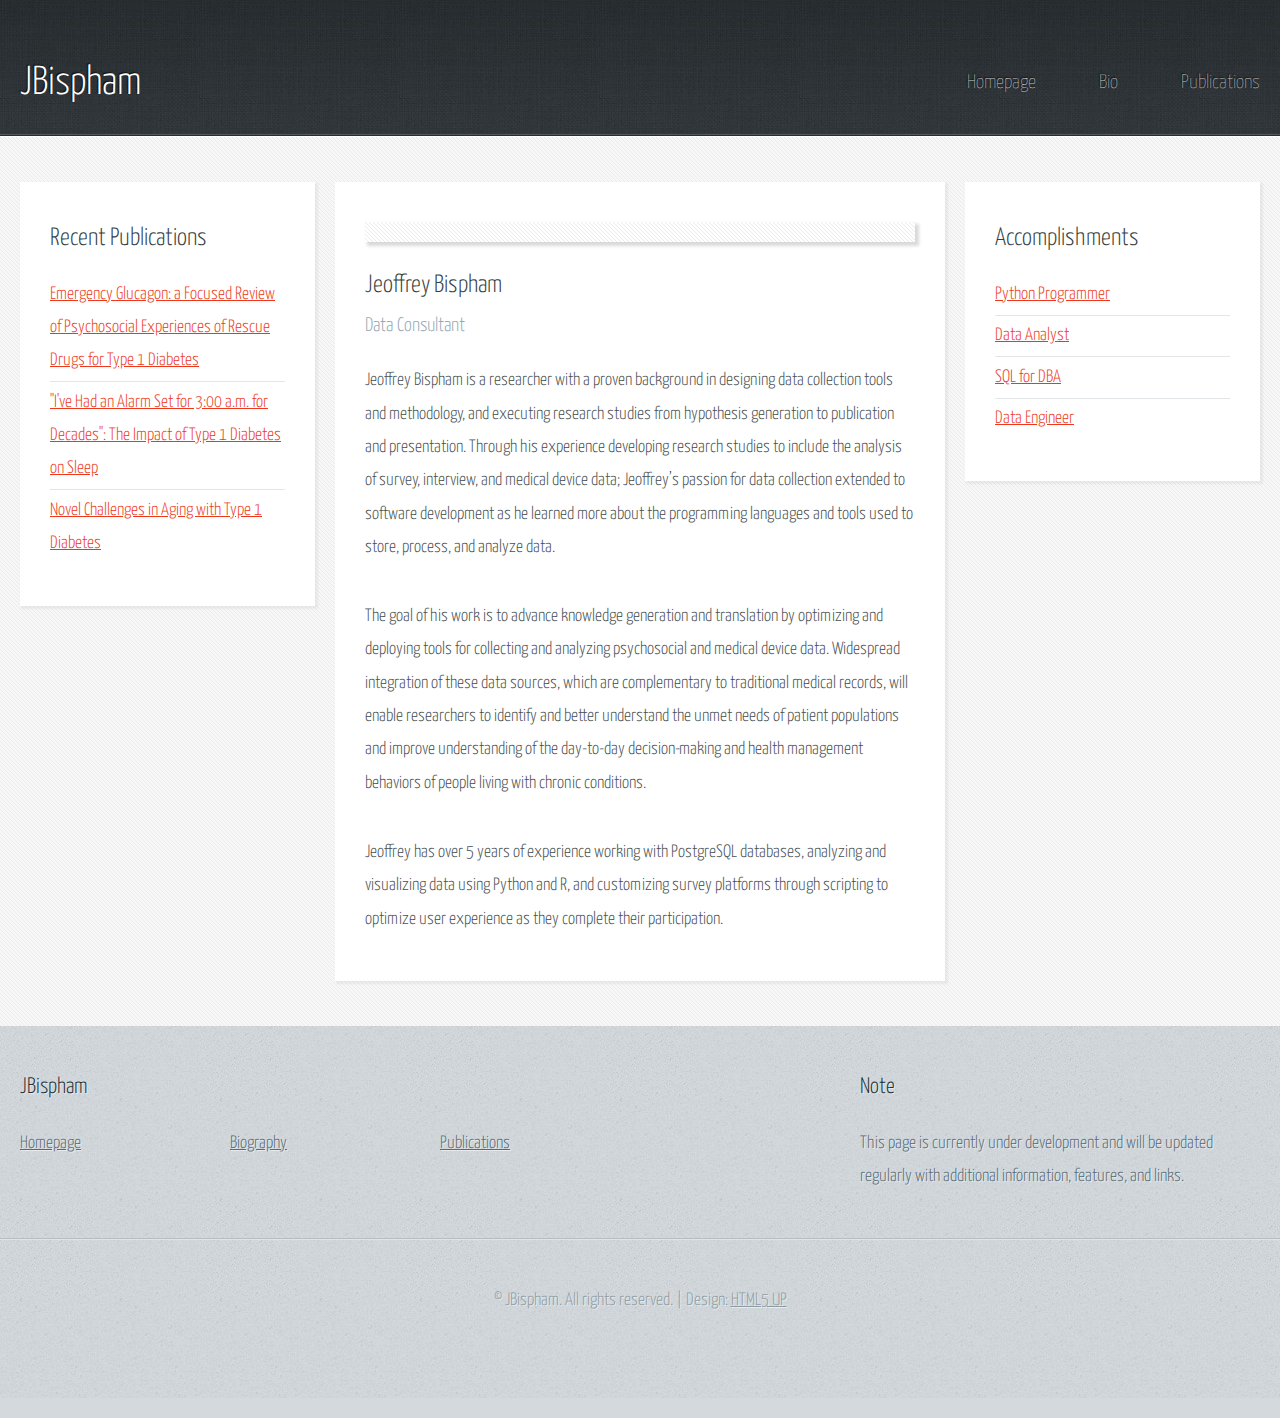
==== Bio.html @ e212b6d7 "Updated links" ====
<!DOCTYPE HTML>
<!--
	Halcyonic by HTML5 UP
	html5up.net | @ajlkn
	Free for personal and commercial use under the CCA 3.0 license (html5up.net/license)
-->
<html>
	<head>
		<title>Three Column - Halcyonic by HTML5 UP</title>
		<meta charset="utf-8" />
		<meta name="viewport" content="width=device-width, initial-scale=1, user-scalable=no" />
		<link rel="stylesheet" href="assets/css/main.css" />
	</head>
	<body class="subpage">
		<div id="page-wrapper">

			<!-- Header -->
				<section id="header">
					<div class="container">
						<div class="row">
							<div class="col-12">

								<!-- Logo -->
									<h1><a href="index.html" id="logo">JBispham</a></h1>

								<!-- Nav -->
									<nav id="nav">
										<a href="index.html">Homepage</a>
										<a href="Bio.html">Bio</a>
									<!-- HIDDEN UNTIL COMPLETE
										<a href="Certifications.html">Certifications</a> -->
										<a href="Publications.html">Publications</a>
									<!--	<a href="CV.html">CV</a> -->
									</nav>

							</div>
						</div>
					</div>
				</section>

			<!-- Content -->
				<section id="content">
					<div class="container">
						<div class="row">
							<div class="col-3 col-12-medium">

								<!-- Left Sidebar -->
									<section>
										<header>
											<h2>Recent Publications</h2>
										</header>
										<!--<p>
											Enter any content here
										</p>-->
										<ul class="link-list">
											<li><a href="10.1007/s11892-021-01443-y">Emergency Glucagon: a Focused Review of Psychosocial Experiences of Rescue Drugs for Type 1 Diabetes</a></li>
											<li><a href="10.2337/cd20-0026">"I've Had an Alarm Set for 3:00 a.m. for Decades": The Impact of Type 1 Diabetes on Sleep</a></li>
											<li><a href="10.1007/s11892-020-01298-9">Novel Challenges in Aging with Type 1 Diabetes</a></li>
										</ul>
									</section>
									<!-- <section>
										<header>
											<h2>Magna Phasellus</h2>
										</header>
										<ul class="link-list">
											<li><a href="#">Sed dolore viverra</a></li>
											<li><a href="#">Ligula non varius</a></li>
											<li><a href="#">Nec sociis natoque</a></li>
											<li><a href="#">Penatibus et magnis</a></li>
											<li><a href="#">Dis parturient montes</a></li>
											<li><a href="#">Nascetur ridiculus</a></li>
										</ul>
									</section> -->
							</div>
							<div class="col-6 col-12-medium imp-medium">

								<!-- Main Content -->
								<section>
									<header>
										<a class="bordered-feature-image"><img src="images/IMG_3421.jpg" alt="" /></a>
										<h2>Jeoffrey Bispham</h2>
										<h3>Data Consultant</h3>
									</header>
									<p>
										Jeoffrey Bispham is a researcher with a proven background in designing data
										collection tools and methodology, and executing research studies from
										hypothesis generation to publication and presentation. Through his experience
										developing research studies to include the analysis of survey, interview,
										and medical device data; Jeoffrey’s passion for data collection extended to
										software development as he learned more about the programming
										languages and tools used to store, process, and analyze data.
									</p>
									<p>
										The goal of his work is to advance knowledge generation and translation by
										optimizing and deploying tools for collecting and analyzing psychosocial and
										medical device data. Widespread integration of these data sources, which are
										complementary to traditional medical records, will enable researchers to
										identify and better understand the unmet needs of patient populations and
										improve understanding of the day-to-day decision-making and health management
										behaviors of people living with chronic conditions.
									</p>
									<p>
										Jeoffrey has over 5 years of experience working with PostgreSQL databases,
										analyzing and visualizing data using Python and R, and customizing survey
										platforms through scripting to optimize user experience as they complete
										their participation.
									</p>
									</section>

							</div>
							<div class="col-3 col-12-medium">

								<!-- Right Sidebar -->
								<section>
									<header>
										<h2>Accomplishments</h2>
									</header>
									<ul class="link-list">
											<li><a href="#"><div class="hover-img">Python Programmer<span><img src="Certificates/PP.jpg" alt="image" height="200"/></span></div></a></li>
											<li><a href="#"><div class="hover-img">Data Analyst<span><img src="Certificates/DAwPython.jpg" alt="image" height="200"/></span></div></a></li>
											<li><a href="#"><div class="hover-img">SQL for DBA<span><img src="Certificates/SQLforDBA.jpg" alt="image" height="200"/></span></div></a></li>
											<li><a href="#"><div class="hover-img">Data Engineer<span><img src="Certificates/DEwPython.jpg" alt="image" height="200"/></span></div></a></li>
									<!--		<li><a href="#">Nascetur ridiculus</a></li> -->
										</ul>
								</section>
								<!--<section>
										<header>
											<h2>Ipsum Dolor</h2>
										</header>
										<p>
											Vehicula fermentum ligula at pretium. Suspendisse semper iaculis eros, eu aliquam
											iaculis. Phasellus ultrices diam sit amet orci lacinia sed consequat.
										</p>
										<ul class="link-list">
											<li><a href="#">Sed dolore viverra</a></li>
											<li><a href="#">Ligula non varius</a></li>
											<li><a href="#">Dis parturient montes</a></li>
											<li><a href="#">Nascetur ridiculus</a></li>
										</ul>
									</section>-->

							</div>
						</div>
					</div>
				</section>

			<!-- Footer -->
				<section id="footer">
					<div class="container">
						<div class="row">
							<div class="col-8 col-12-medium">

								<!-- Links -->
									<section>
										<h2>JBispham</h2>
										<div>
											<div class="row">
												<div class="col-3 col-12-small">
													<ul class="link-list last-child">
														<li><a href="index.html">Homepage</a></li>
													<!--HIDDEN UNTIL COMPLETE	<li><a href="#">Sed mattis quis rutrum</a></li>
														<li><a href="#">Accumsan suspendisse</a></li>
														<li><a href="#">Eu varius vitae magna</a></li> -->
													</ul>
												</div>
												<div class="col-3 col-12-small">
													<ul class="link-list last-child">
														<li><a href="Bio.html">Biography</a></li>
													<!--	<li><a href="#">Sed mattis quis rutrum</a></li>
														<li><a href="#">Accumsan suspendisse</a></li>
														<li><a href="#">Eu varius vitae magna</a></li> -->
													</ul>
												</div>
												<!-- <div class="col-3 col-12-small">
													<ul class="link-list last-child">
														<li><a href="Certifications.html">Certifications</a></li>
														<li><a href="#">Sed mattis quis rutrum</a></li>
														<li><a href="#">Accumsan suspendisse</a></li>
														<li><a href="#">Eu varius vitae magna</a></li>
													</ul>
												</div> -->
												<div class="col-3 col-12-small">
													<ul class="link-list last-child">
														<li><a href="Publications.html">Publications</a></li>
													<!--	<li><a href="#">Sed mattis quis rutrum</a></li>
														<li><a href="#">Accumsan suspendisse</a></li>
														<li><a href="#">Eu varius vitae magna</a></li> -->
													</ul>
												</div>
											</div>
										</div>
									</section>

							</div>
							<div class="col-4 col-12-medium imp-medium">

								<!-- Blurb -->
									<section>
										<h2>Note</h2>
										<p>
											This page is currently under development and will be updated regularly with
											additional information, features, and links.
										</p>
									</section>

							</div>
						</div>
					</div>
				</section>

			<!-- Copyright -->
				<div id="copyright">
					&copy; JBispham. All rights reserved. | Design: <a href="http://html5up.net">HTML5 UP</a>
				</div>

		</div>

		<!-- Scripts -->
			<script src="assets/js/jquery.min.js"></script>
			<script src="assets/js/browser.min.js"></script>
			<script src="assets/js/breakpoints.min.js"></script>
			<script src="assets/js/util.js"></script>
			<script src="assets/js/main.js"></script>

	</body>
</html>
---- assets/css/main.css ----
@import url("https://fonts.googleapis.com/css?family=Yanone+Kaffeesatz:400,300,200");

/*
	Halcyonic by HTML5 UP
	html5up.net | @ajlkn
	Free for personal and commercial use under the CCA 3.0 license (html5up.net/license)
*/

html, body, div, span, applet, object,
iframe, h1, h2, h3, h4, h5, h6, p, blockquote,
pre, a, abbr, acronym, address, big, cite,
code, del, dfn, em, img, ins, kbd, q, s, samp,
small, strike, strong, sub, sup, tt, var, b,
u, i, center, dl, dt, dd, ol, ul, li, fieldset,
form, label, legend, table, caption, tbody,
tfoot, thead, tr, th, td, article, aside,
canvas, details, embed, figure, figcaption,
footer, header, hgroup, menu, nav, output, ruby,
section, summary, time, mark, audio, video {
	margin: 0;
	padding: 0;
	border: 0;
	font-size: 100%;
	font: inherit;
	vertical-align: baseline;}

article, aside, details, figcaption, figure,
footer, header, hgroup, menu, nav, section {
	display: block;}

body {
	line-height: 1;
}

ol, ul {
	list-style: none;
}

blockquote, q {
	quotes: none;
}

	blockquote:before, blockquote:after, q:before, q:after {
		content: '';
		content: none;
	}

table {
	border-collapse: collapse;
	border-spacing: 0;
}

body {
	-webkit-text-size-adjust: none;
}

mark {
	background-color: transparent;
	color: inherit;
}

input::-moz-focus-inner {
	border: 0;
	padding: 0;
}

input, select, textarea {
	-moz-appearance: none;
	-webkit-appearance: none;
	-ms-appearance: none;
	appearance: none;
}

/* Basic */

	html {
		box-sizing: border-box;
	}

	*, *:before, *:after {
		box-sizing: inherit;
	}

	body {
		background: #D4D9DD url("images/bg03.jpg");
		color: #474f51;
		font-size: 13.5pt;
		font-family: 'Yanone Kaffeesatz';
		line-height: 1.85em;
		font-weight: 300;
	}

	input, textarea, select {
		color: #474f51;
		font-size: 13.5pt;
		font-family: 'Yanone Kaffeesatz';
		line-height: 1.85em;
		font-weight: 300;
	}

	ul, ol, p, dl {
		margin: 0 0 2em 0;
	}

	a {
		text-decoration: underline;
	}

		a:hover {
			text-decoration: none;
		}
	/* ADDED */
    a .hover-img {
      position:relative;
     }
    a .hover-img span {
      position:absolute; left:-9999px; top:-9999px; z-index:9999;
     }
    a:hover .hover-img span {
      top: 20px;
      left:0

     }

	section > :last-child,
	section:last-child,
	.last-child {
		margin-bottom: 0 !important;
	}
/* Container */

	.container {
		margin: 0 auto;
		max-width: 100%;
		width: 1200px;
	}

		@media screen and (max-width: 1680px) {

			.container {
				width: 1200px;
			}

		}

		@media screen and (max-width: 1280px) {

			.container {
				width: calc(100% - 40px);
			}

		}

		@media screen and (max-width: 980px) {

			.container {
				width: calc(100% - 50px);
			}

		}

		@media screen and (max-width: 736px) {

			.container {
				width: calc(100% - 40px);
			}

		}

/* Row */

	.row {
		display: flex;
		flex-wrap: wrap;
		box-sizing: border-box;
		align-items: stretch;
	}

		.row > * {
			box-sizing: border-box;
		}

		.row.gtr-uniform > * > :last-child {
			margin-bottom: 0;
		}

		.row.aln-left {
			justify-content: flex-start;
		}

		.row.aln-center {
			justify-content: center;
		}

		.row.aln-right {
			justify-content: flex-end;
		}

		.row.aln-top {
			align-items: flex-start;
		}

		.row.aln-middle {
			align-items: center;
		}

		.row.aln-bottom {
			align-items: flex-end;
		}

		.row > .imp {
			order: -1;
		}

		.row > .col-1 {
			width: 8.33333%;
		}

		.row > .off-1 {
			margin-left: 8.33333%;
		}

		.row > .col-2 {
			width: 16.66667%;
		}

		.row > .off-2 {
			margin-left: 16.66667%;
		}

		.row > .col-3 {
			width: 25%;
		}

		.row > .off-3 {
			margin-left: 25%;
		}

		.row > .col-4 {
			width: 33.33333%;
		}

		.row > .off-4 {
			margin-left: 33.33333%;
		}

		.row > .col-5 {
			width: 41.66667%;
		}

		.row > .off-5 {
			margin-left: 41.66667%;
		}

		.row > .col-6 {
			width: 50%;
		}

		.row > .off-6 {
			margin-left: 50%;
		}

		.row > .col-7 {
			width: 58.33333%;
		}

		.row > .off-7 {
			margin-left: 58.33333%;
		}

		.row > .col-8 {
			width: 66.66667%;
		}

		.row > .off-8 {
			margin-left: 66.66667%;
		}

		.row > .col-9 {
			width: 75%;
		}

		.row > .off-9 {
			margin-left: 75%;
		}

		.row > .col-10 {
			width: 83.33333%;
		}

		.row > .off-10 {
			margin-left: 83.33333%;
		}

		.row > .col-11 {
			width: 91.66667%;
		}

		.row > .off-11 {
			margin-left: 91.66667%;
		}

		.row > .col-12 {
			width: 100%;
		}

		.row > .off-12 {
			margin-left: 100%;
		}

		.row.gtr-0 {
			margin-top: 0px;
			margin-left: 0px;
		}

			.row.gtr-0 > * {
				padding: 0px 0 0 0px;
			}

			.row.gtr-0.gtr-uniform {
				margin-top: 0px;
			}

				.row.gtr-0.gtr-uniform > * {
					padding-top: 0px;
				}

		.row.gtr-25 {
			margin-top: -6.25px;
			margin-left: -6.25px;
		}

			.row.gtr-25 > * {
				padding: 6.25px 0 0 6.25px;
			}

			.row.gtr-25.gtr-uniform {
				margin-top: -6.25px;
			}

				.row.gtr-25.gtr-uniform > * {
					padding-top: 6.25px;
				}

		.row.gtr-50 {
			margin-top: -12.5px;
			margin-left: -12.5px;
		}

			.row.gtr-50 > * {
				padding: 12.5px 0 0 12.5px;
			}

			.row.gtr-50.gtr-uniform {
				margin-top: -12.5px;
			}

				.row.gtr-50.gtr-uniform > * {
					padding-top: 12.5px;
				}

		.row {
			margin-top: -25px;
			margin-left: -25px;
		}

			.row > * {
				padding: 25px 0 0 25px;
			}

			.row.gtr-uniform {
				margin-top: -25px;
			}

				.row.gtr-uniform > * {
					padding-top: 25px;
				}

		.row.gtr-150 {
			margin-top: -37.5px;
			margin-left: -37.5px;
		}

			.row.gtr-150 > * {
				padding: 37.5px 0 0 37.5px;
			}

			.row.gtr-150.gtr-uniform {
				margin-top: -37.5px;
			}

				.row.gtr-150.gtr-uniform > * {
					padding-top: 37.5px;
				}

		.row.gtr-200 {
			margin-top: -50px;
			margin-left: -50px;
		}

			.row.gtr-200 > * {
				padding: 50px 0 0 50px;
			}

			.row.gtr-200.gtr-uniform {
				margin-top: -50px;
			}

				.row.gtr-200.gtr-uniform > * {
					padding-top: 50px;
				}

		@media screen and (max-width: 1680px) {

			.row {
				display: flex;
				flex-wrap: wrap;
				box-sizing: border-box;
				align-items: stretch;
			}

				.row > * {
					box-sizing: border-box;
				}

				.row.gtr-uniform > * > :last-child {
					margin-bottom: 0;
				}

				.row.aln-left {
					justify-content: flex-start;
				}

				.row.aln-center {
					justify-content: center;
				}

				.row.aln-right {
					justify-content: flex-end;
				}

				.row.aln-top {
					align-items: flex-start;
				}

				.row.aln-middle {
					align-items: center;
				}

				.row.aln-bottom {
					align-items: flex-end;
				}

				.row > .imp-xlarge {
					order: -1;
				}

				.row > .col-1-xlarge {
					width: 8.33333%;
				}

				.row > .off-1-xlarge {
					margin-left: 8.33333%;
				}

				.row > .col-2-xlarge {
					width: 16.66667%;
				}

				.row > .off-2-xlarge {
					margin-left: 16.66667%;
				}

				.row > .col-3-xlarge {
					width: 25%;
				}

				.row > .off-3-xlarge {
					margin-left: 25%;
				}

				.row > .col-4-xlarge {
					width: 33.33333%;
				}

				.row > .off-4-xlarge {
					margin-left: 33.33333%;
				}

				.row > .col-5-xlarge {
					width: 41.66667%;
				}

				.row > .off-5-xlarge {
					margin-left: 41.66667%;
				}

				.row > .col-6-xlarge {
					width: 50%;
				}

				.row > .off-6-xlarge {
					margin-left: 50%;
				}

				.row > .col-7-xlarge {
					width: 58.33333%;
				}

				.row > .off-7-xlarge {
					margin-left: 58.33333%;
				}

				.row > .col-8-xlarge {
					width: 66.66667%;
				}

				.row > .off-8-xlarge {
					margin-left: 66.66667%;
				}

				.row > .col-9-xlarge {
					width: 75%;
				}

				.row > .off-9-xlarge {
					margin-left: 75%;
				}

				.row > .col-10-xlarge {
					width: 83.33333%;
				}

				.row > .off-10-xlarge {
					margin-left: 83.33333%;
				}

				.row > .col-11-xlarge {
					width: 91.66667%;
				}

				.row > .off-11-xlarge {
					margin-left: 91.66667%;
				}

				.row > .col-12-xlarge {
					width: 100%;
				}

				.row > .off-12-xlarge {
					margin-left: 100%;
				}

				.row.gtr-0 {
					margin-top: 0px;
					margin-left: 0px;
				}

					.row.gtr-0 > * {
						padding: 0px 0 0 0px;
					}

					.row.gtr-0.gtr-uniform {
						margin-top: 0px;
					}

						.row.gtr-0.gtr-uniform > * {
							padding-top: 0px;
						}

				.row.gtr-25 {
					margin-top: -6.25px;
					margin-left: -6.25px;
				}

					.row.gtr-25 > * {
						padding: 6.25px 0 0 6.25px;
					}

					.row.gtr-25.gtr-uniform {
						margin-top: -6.25px;
					}

						.row.gtr-25.gtr-uniform > * {
							padding-top: 6.25px;
						}

				.row.gtr-50 {
					margin-top: -12.5px;
					margin-left: -12.5px;
				}

					.row.gtr-50 > * {
						padding: 12.5px 0 0 12.5px;
					}

					.row.gtr-50.gtr-uniform {
						margin-top: -12.5px;
					}

						.row.gtr-50.gtr-uniform > * {
							padding-top: 12.5px;
						}

				.row {
					margin-top: -25px;
					margin-left: -25px;
				}

					.row > * {
						padding: 25px 0 0 25px;
					}

					.row.gtr-uniform {
						margin-top: -25px;
					}

						.row.gtr-uniform > * {
							padding-top: 25px;
						}

				.row.gtr-150 {
					margin-top: -37.5px;
					margin-left: -37.5px;
				}

					.row.gtr-150 > * {
						padding: 37.5px 0 0 37.5px;
					}

					.row.gtr-150.gtr-uniform {
						margin-top: -37.5px;
					}

						.row.gtr-150.gtr-uniform > * {
							padding-top: 37.5px;
						}

				.row.gtr-200 {
					margin-top: -50px;
					margin-left: -50px;
				}

					.row.gtr-200 > * {
						padding: 50px 0 0 50px;
					}

					.row.gtr-200.gtr-uniform {
						margin-top: -50px;
					}

						.row.gtr-200.gtr-uniform > * {
							padding-top: 50px;
						}

		}

		@media screen and (max-width: 1280px) {

			.row {
				display: flex;
				flex-wrap: wrap;
				box-sizing: border-box;
				align-items: stretch;
			}

				.row > * {
					box-sizing: border-box;
				}

				.row.gtr-uniform > * > :last-child {
					margin-bottom: 0;
				}

				.row.aln-left {
					justify-content: flex-start;
				}

				.row.aln-center {
					justify-content: center;
				}

				.row.aln-right {
					justify-content: flex-end;
				}

				.row.aln-top {
					align-items: flex-start;
				}

				.row.aln-middle {
					align-items: center;
				}

				.row.aln-bottom {
					align-items: flex-end;
				}

				.row > .imp-large {
					order: -1;
				}

				.row > .col-1-large {
					width: 8.33333%;
				}

				.row > .off-1-large {
					margin-left: 8.33333%;
				}

				.row > .col-2-large {
					width: 16.66667%;
				}

				.row > .off-2-large {
					margin-left: 16.66667%;
				}

				.row > .col-3-large {
					width: 25%;
				}

				.row > .off-3-large {
					margin-left: 25%;
				}

				.row > .col-4-large {
					width: 33.33333%;
				}

				.row > .off-4-large {
					margin-left: 33.33333%;
				}

				.row > .col-5-large {
					width: 41.66667%;
				}

				.row > .off-5-large {
					margin-left: 41.66667%;
				}

				.row > .col-6-large {
					width: 50%;
				}

				.row > .off-6-large {
					margin-left: 50%;
				}

				.row > .col-7-large {
					width: 58.33333%;
				}

				.row > .off-7-large {
					margin-left: 58.33333%;
				}

				.row > .col-8-large {
					width: 66.66667%;
				}

				.row > .off-8-large {
					margin-left: 66.66667%;
				}

				.row > .col-9-large {
					width: 75%;
				}

				.row > .off-9-large {
					margin-left: 75%;
				}

				.row > .col-10-large {
					width: 83.33333%;
				}

				.row > .off-10-large {
					margin-left: 83.33333%;
				}

				.row > .col-11-large {
					width: 91.66667%;
				}

				.row > .off-11-large {
					margin-left: 91.66667%;
				}

				.row > .col-12-large {
					width: 100%;
				}

				.row > .off-12-large {
					margin-left: 100%;
				}

				.row.gtr-0 {
					margin-top: 0px;
					margin-left: 0px;
				}

					.row.gtr-0 > * {
						padding: 0px 0 0 0px;
					}

					.row.gtr-0.gtr-uniform {
						margin-top: 0px;
					}

						.row.gtr-0.gtr-uniform > * {
							padding-top: 0px;
						}

				.row.gtr-25 {
					margin-top: -5px;
					margin-left: -5px;
				}

					.row.gtr-25 > * {
						padding: 5px 0 0 5px;
					}

					.row.gtr-25.gtr-uniform {
						margin-top: -5px;
					}

						.row.gtr-25.gtr-uniform > * {
							padding-top: 5px;
						}

				.row.gtr-50 {
					margin-top: -10px;
					margin-left: -10px;
				}

					.row.gtr-50 > * {
						padding: 10px 0 0 10px;
					}

					.row.gtr-50.gtr-uniform {
						margin-top: -10px;
					}

						.row.gtr-50.gtr-uniform > * {
							padding-top: 10px;
						}

				.row {
					margin-top: -20px;
					margin-left: -20px;
				}

					.row > * {
						padding: 20px 0 0 20px;
					}

					.row.gtr-uniform {
						margin-top: -20px;
					}

						.row.gtr-uniform > * {
							padding-top: 20px;
						}

				.row.gtr-150 {
					margin-top: -30px;
					margin-left: -30px;
				}

					.row.gtr-150 > * {
						padding: 30px 0 0 30px;
					}

					.row.gtr-150.gtr-uniform {
						margin-top: -30px;
					}

						.row.gtr-150.gtr-uniform > * {
							padding-top: 30px;
						}

				.row.gtr-200 {
					margin-top: -40px;
					margin-left: -40px;
				}

					.row.gtr-200 > * {
						padding: 40px 0 0 40px;
					}

					.row.gtr-200.gtr-uniform {
						margin-top: -40px;
					}

						.row.gtr-200.gtr-uniform > * {
							padding-top: 40px;
						}

		}

		@media screen and (max-width: 980px) {

			.row {
				display: flex;
				flex-wrap: wrap;
				box-sizing: border-box;
				align-items: stretch;
			}

				.row > * {
					box-sizing: border-box;
				}

				.row.gtr-uniform > * > :last-child {
					margin-bottom: 0;
				}

				.row.aln-left {
					justify-content: flex-start;
				}

				.row.aln-center {
					justify-content: center;
				}

				.row.aln-right {
					justify-content: flex-end;
				}

				.row.aln-top {
					align-items: flex-start;
				}

				.row.aln-middle {
					align-items: center;
				}

				.row.aln-bottom {
					align-items: flex-end;
				}

				.row > .imp-medium {
					order: -1;
				}

				.row > .col-1-medium {
					width: 8.33333%;
				}

				.row > .off-1-medium {
					margin-left: 8.33333%;
				}

				.row > .col-2-medium {
					width: 16.66667%;
				}

				.row > .off-2-medium {
					margin-left: 16.66667%;
				}

				.row > .col-3-medium {
					width: 25%;
				}

				.row > .off-3-medium {
					margin-left: 25%;
				}

				.row > .col-4-medium {
					width: 33.33333%;
				}

				.row > .off-4-medium {
					margin-left: 33.33333%;
				}

				.row > .col-5-medium {
					width: 41.66667%;
				}

				.row > .off-5-medium {
					margin-left: 41.66667%;
				}

				.row > .col-6-medium {
					width: 50%;
				}

				.row > .off-6-medium {
					margin-left: 50%;
				}

				.row > .col-7-medium {
					width: 58.33333%;
				}

				.row > .off-7-medium {
					margin-left: 58.33333%;
				}

				.row > .col-8-medium {
					width: 66.66667%;
				}

				.row > .off-8-medium {
					margin-left: 66.66667%;
				}

				.row > .col-9-medium {
					width: 75%;
				}

				.row > .off-9-medium {
					margin-left: 75%;
				}

				.row > .col-10-medium {
					width: 83.33333%;
				}

				.row > .off-10-medium {
					margin-left: 83.33333%;
				}

				.row > .col-11-medium {
					width: 91.66667%;
				}

				.row > .off-11-medium {
					margin-left: 91.66667%;
				}

				.row > .col-12-medium {
					width: 100%;
				}

				.row > .off-12-medium {
					margin-left: 100%;
				}

				.row.gtr-0 {
					margin-top: 0px;
					margin-left: 0px;
				}

					.row.gtr-0 > * {
						padding: 0px 0 0 0px;
					}

					.row.gtr-0.gtr-uniform {
						margin-top: 0px;
					}

						.row.gtr-0.gtr-uniform > * {
							padding-top: 0px;
						}

				.row.gtr-25 {
					margin-top: -6.25px;
					margin-left: -6.25px;
				}

					.row.gtr-25 > * {
						padding: 6.25px 0 0 6.25px;
					}

					.row.gtr-25.gtr-uniform {
						margin-top: -6.25px;
					}

						.row.gtr-25.gtr-uniform > * {
							padding-top: 6.25px;
						}

				.row.gtr-50 {
					margin-top: -12.5px;
					margin-left: -12.5px;
				}

					.row.gtr-50 > * {
						padding: 12.5px 0 0 12.5px;
					}

					.row.gtr-50.gtr-uniform {
						margin-top: -12.5px;
					}

						.row.gtr-50.gtr-uniform > * {
							padding-top: 12.5px;
						}

				.row {
					margin-top: -25px;
					margin-left: -25px;
				}

					.row > * {
						padding: 25px 0 0 25px;
					}

					.row.gtr-uniform {
						margin-top: -25px;
					}

						.row.gtr-uniform > * {
							padding-top: 25px;
						}

				.row.gtr-150 {
					margin-top: -37.5px;
					margin-left: -37.5px;
				}

					.row.gtr-150 > * {
						padding: 37.5px 0 0 37.5px;
					}

					.row.gtr-150.gtr-uniform {
						margin-top: -37.5px;
					}

						.row.gtr-150.gtr-uniform > * {
							padding-top: 37.5px;
						}

				.row.gtr-200 {
					margin-top: -50px;
					margin-left: -50px;
				}

					.row.gtr-200 > * {
						padding: 50px 0 0 50px;
					}

					.row.gtr-200.gtr-uniform {
						margin-top: -50px;
					}

						.row.gtr-200.gtr-uniform > * {
							padding-top: 50px;
						}

		}

		@media screen and (max-width: 736px) {

			.row {
				display: flex;
				flex-wrap: wrap;
				box-sizing: border-box;
				align-items: stretch;
			}

				.row > * {
					box-sizing: border-box;
				}

				.row.gtr-uniform > * > :last-child {
					margin-bottom: 0;
				}

				.row.aln-left {
					justify-content: flex-start;
				}

				.row.aln-center {
					justify-content: center;
				}

				.row.aln-right {
					justify-content: flex-end;
				}

				.row.aln-top {
					align-items: flex-start;
				}

				.row.aln-middle {
					align-items: center;
				}

				.row.aln-bottom {
					align-items: flex-end;
				}

				.row > .imp-small {
					order: -1;
				}

				.row > .col-1-small {
					width: 8.33333%;
				}

				.row > .off-1-small {
					margin-left: 8.33333%;
				}

				.row > .col-2-small {
					width: 16.66667%;
				}

				.row > .off-2-small {
					margin-left: 16.66667%;
				}

				.row > .col-3-small {
					width: 25%;
				}

				.row > .off-3-small {
					margin-left: 25%;
				}

				.row > .col-4-small {
					width: 33.33333%;
				}

				.row > .off-4-small {
					margin-left: 33.33333%;
				}

				.row > .col-5-small {
					width: 41.66667%;
				}

				.row > .off-5-small {
					margin-left: 41.66667%;
				}

				.row > .col-6-small {
					width: 50%;
				}

				.row > .off-6-small {
					margin-left: 50%;
				}

				.row > .col-7-small {
					width: 58.33333%;
				}

				.row > .off-7-small {
					margin-left: 58.33333%;
				}

				.row > .col-8-small {
					width: 66.66667%;
				}

				.row > .off-8-small {
					margin-left: 66.66667%;
				}

				.row > .col-9-small {
					width: 75%;
				}

				.row > .off-9-small {
					margin-left: 75%;
				}

				.row > .col-10-small {
					width: 83.33333%;
				}

				.row > .off-10-small {
					margin-left: 83.33333%;
				}

				.row > .col-11-small {
					width: 91.66667%;
				}

				.row > .off-11-small {
					margin-left: 91.66667%;
				}

				.row > .col-12-small {
					width: 100%;
				}

				.row > .off-12-small {
					margin-left: 100%;
				}

				.row.gtr-0 {
					margin-top: 0px;
					margin-left: 0px;
				}

					.row.gtr-0 > * {
						padding: 0px 0 0 0px;
					}

					.row.gtr-0.gtr-uniform {
						margin-top: 0px;
					}

						.row.gtr-0.gtr-uniform > * {
							padding-top: 0px;
						}

				.row.gtr-25 {
					margin-top: -5px;
					margin-left: -5px;
				}

					.row.gtr-25 > * {
						padding: 5px 0 0 5px;
					}

					.row.gtr-25.gtr-uniform {
						margin-top: -5px;
					}

						.row.gtr-25.gtr-uniform > * {
							padding-top: 5px;
						}

				.row.gtr-50 {
					margin-top: -10px;
					margin-left: -10px;
				}

					.row.gtr-50 > * {
						padding: 10px 0 0 10px;
					}

					.row.gtr-50.gtr-uniform {
						margin-top: -10px;
					}

						.row.gtr-50.gtr-uniform > * {
							padding-top: 10px;
						}

				.row {
					margin-top: -20px;
					margin-left: -20px;
				}

					.row > * {
						padding: 20px 0 0 20px;
					}

					.row.gtr-uniform {
						margin-top: -20px;
					}

						.row.gtr-uniform > * {
							padding-top: 20px;
						}

				.row.gtr-150 {
					margin-top: -30px;
					margin-left: -30px;
				}

					.row.gtr-150 > * {
						padding: 30px 0 0 30px;
					}

					.row.gtr-150.gtr-uniform {
						margin-top: -30px;
					}

						.row.gtr-150.gtr-uniform > * {
							padding-top: 30px;
						}

				.row.gtr-200 {
					margin-top: -40px;
					margin-left: -40px;
				}

					.row.gtr-200 > * {
						padding: 40px 0 0 40px;
					}

					.row.gtr-200.gtr-uniform {
						margin-top: -40px;
					}

						.row.gtr-200.gtr-uniform > * {
							padding-top: 40px;
						}

		}

/* Multi-use */

	.link-list li {
		padding: 0.2em 0 0.2em 0;
	}

		.link-list li:first-child {
			padding-top: 0 !important;
			border-top: 0 !important;
		}

		.link-list li:last-child {
			padding-bottom: 0 !important;
			border-bottom: 0 !important;
		}

	.quote-list li {
		padding: 1em 0 1em 0;
		overflow: hidden;
	}

		.quote-list li:first-child {
			padding-top: 0 !important;
			border-top: 0 !important;
		}

		.quote-list li:last-child {
			padding-bottom: 0 !important;
			border-bottom: 0 !important;
		}

		.quote-list li img {
			float: left;
		}

		.quote-list li p {
			margin: 0 0 0 90px;
			font-size: 1.2em;
			font-style: italic;
		}

		.quote-list li span {
			display: block;
			margin-left: 90px;
			font-size: 0.9em;
			font-weight: 400;
		}

	.check-list li {
		padding: 0.7em 0 0.7em 45px;
		font-size: 1.2em;
		background: url("images/icon-checkmark.png") 0px 1.05em no-repeat;
	}

		.check-list li:first-child {
			padding-top: 0 !important;
			border-top: 0 !important;
			background-position: 0 0.3em;
		}

		.check-list li:last-child {
			padding-bottom: 0 !important;
			border-bottom: 0 !important;
		}

	.feature-image {
		display: block;
		margin: 0 0 2em 0;
		outline: 0;
	}

		.feature-image img {
			display: block;
			width: 100%;
		}

	.bordered-feature-image {
		display: block;
		background: #fff url("images/bg04.png");
		padding: 10px;
		box-shadow: 3px 3px 3px 1px rgba(0, 0, 0, 0.15);
		margin: 0 0 1.5em 0;
		outline: 0;
	}

		.bordered-feature-image img {
			display: block;
			width: 100%;
		}

	.button-large {
		background-image: -moz-linear-gradient(top, #ed391b, #ce1a00);
		background-image: -webkit-linear-gradient(top, #ed391b, #ce1a00);
		background-image: -ms-linear-gradient(top, #ed391b, #ce1a00);
		background-image: linear-gradient(top, #ed391b, #ce1a00);
		display: inline-block;
		background-color: #ed391b;
		color: #fff;
		text-decoration: none;
		font-size: 1.75em;
		height: 2em;
		line-height: 2.125em;
		font-weight: 300;
		padding: 0 45px;
		outline: 0;
		border-radius: 10px;
		box-shadow: inset 0px 0px 0px 1px rgba(0, 0, 0, 0.75), inset 0px 2px 0px 0px rgba(255, 192, 192, 0.5), inset 0px 0px 0px 2px rgba(255, 96, 96, 0.85), 3px 3px 3px 1px rgba(0, 0, 0, 0.15);
		text-shadow: -1px -1px 1px rgba(0, 0, 0, 0.5);
	}

		.button-large:hover {
			background-image: -moz-linear-gradient(top, #fd492b, #de2a10);
			background-image: -webkit-linear-gradient(top, #fd492b, #de2a10);
			background-image: -ms-linear-gradient(top, #fd492b, #de2a10);
			background-image: linear-gradient(top, #fd492b, #de2a10);
			background-color: #fd492b;
			box-shadow: inset 0px 0px 0px 1px rgba(0, 0, 0, 0.75), inset 0px 2px 0px 0px rgba(255, 192, 192, 0.5), inset 0px 0px 0px 2px rgba(255, 96, 96, 0.85), 3px 3px 3px 1px rgba(0, 0, 0, 0.15);
		}

		.button-large:active {
			background-image: -moz-linear-gradient(top, #ce1a00, #ed391b);
			background-image: -webkit-linear-gradient(top, #ce1a00, #ed391b);
			background-image: -ms-linear-gradient(top, #ce1a00, #ed391b);
			background-image: linear-gradient(top, #ce1a00, #ed391b);
			background-color: #ce1a00;
			box-shadow: inset 0px 0px 0px 1px rgba(0, 0, 0, 0.75), inset 0px 2px 0px 0px rgba(255, 192, 192, 0.5), inset 0px 0px 0px 2px rgba(255, 96, 96, 0.85), 3px 3px 3px 1px rgba(0, 0, 0, 0.15);
		}

/* Header */

	#header {
		position: relative;
		background: #3B4346 url("images/bg01.jpg");
		border-bottom: solid 1px #272d30;
		box-shadow: inset 0px -1px 0px 0px #51575a;
		text-shadow: -1px -1px 1px rgba(0, 0, 0, 0.75);
	}

		#header > .container {
			position: relative;
			min-height: 155px;
		}

		#header h1 {
			position: absolute;
			left: 0;
			bottom: 35px;
			font-size: 2.75em;
		}

			#header h1 a {
				color: #fff;
				text-decoration: none;
			}

		#header nav {
			position: absolute;
			right: 0;
			bottom: 35px;
			font-weight: 200;
		}

			#header nav a {
				color: #c6c8c8;
				text-decoration: none;
				font-size: 1.4em;
				margin-left: 60px;
				outline: 0;
			}

				#header nav a:hover {
					color: #f6f8f8;
				}

		.subpage #header > .container {
			height: 155px;
		}

/* Banner */

	#banner {
		border-top: solid 1px #222628;
		box-shadow: inset 0px 1px 0px 0px #3e484a;
		padding: 35px 0 35px 0;
		color: #fff;
	}

		#banner .bordered-feature-image {
			margin-bottom: 0;
		}

		#banner p {
			font-size: 2em;
			font-weight: 200;
			line-height: 1.25em;
			padding-right: 1em;
			margin: 0 0 1em 0;
		}

/* Features */

	#features {
		background: #353D40 url("images/bg02.jpg");
		border-bottom: solid 1px #272e31;
		padding: 45px 0 45px 0;
		text-shadow: -1px -1px 1px rgba(0, 0, 0, 0.75);
		color: #a0a8ab;
	}

		#features h2 {
			font-size: 1.25em;
			color: #fff;
			margin: 0 0 0.25em 0;
		}

		#features a {
			color: #e0e8eb;
		}

		#features strong {
			color: #fff;
		}

/* Content */

	#content {
		background: #f7f7f7 url("images/bg04.png");
		border-top: solid 1px #fff;
		padding: 45px 0 45px 0;
	}

		#content section {
			background: #fff;
			padding: 40px 30px 45px 30px;
			box-shadow: 2px 2px 2px 1px rgba(128, 128, 128, 0.1);
			margin: 0 0 25px 0;
		}

		#content h2 {
			font-size: 1.8em;
			color: #373f42;
			margin: 0 0 0.25em 0;
		}

		#content h3 {
			color: #96a9b5;
			font-size: 1.25em;
		}

		#content a {
			color: #ED391B;
		}

		#content header {
			margin: 0 0 2em 0;
		}

		#content .quote-list li {
			border-bottom: solid 1px #e2e6e8;
		}

		#content .link-list li {
			border-bottom: solid 1px #e2e6e8;
		}

		#content .check-list li {
			border-bottom: solid 1px #e2e6e8;
		}

/* Footer */

	#footer {
		padding: 45px 0 45px 0;
		text-shadow: 1px 1px 1px white;
		color: #546b76;
		text-shadow: 1px 1px 0px rgba(255, 255, 255, 0.5);
	}

		#footer h2 {
			font-size: 1.25em;
			color: #212f35;
			margin: 0 0 1em 0;
		}

		#footer a {
			color: #546b76;
		}

		#footer .quote-list li {
			border-top: solid 1px #e0e4e6;
			border-bottom: solid 1px #b5bec3;
		}

		#footer .link-list li {
			border-top: solid 1px #e0e4e6;
			border-bottom: solid 1px #b5bec3;
		}

		#footer .check-list li {
			border-top: solid 1px #e0e4e6;
			border-bottom: solid 1px #b5bec3;
		}

/* Copyright */

	#copyright {
		border-top: solid 1px #b5bec3;
		box-shadow: inset 0px 1px 0px 0px #e0e4e7;
		text-align: center;
		padding: 45px 0 80px 0;
		color: #8d9ca3;
		text-shadow: 1px 1px 0px rgba(255, 255, 255, 0.5);
	}

		#copyright a {
			color: #8d9ca3;
		}

/* Large */

	@media screen and (max-width: 1280px) {

		/* Multi-use */

			.check-list li {
				font-size: 1em;
				line-height: 2em;
			}

			.quote-list li {
				padding: 1em 0 1em 0;
			}

				.quote-list li img {
					width: 60px;
				}

				.quote-list li p {
					margin: 0 0 0 80px;
					font-size: 1em;
					font-style: italic;
					line-height: 1.8em;
				}

				.quote-list li span {
					display: block;
					margin-left: 80px;
					font-size: 0.8em;
					font-weight: 400;
					line-height: 1.8em;
				}

			.feature-image {
				margin: 0 0 1em 0;
			}

			.button-large {
				font-size: 1.5em;
			}

		/* Banner */

			#banner p {
				font-size: 1.75em;
			}

		/* Header */

			#header h1 {
				font-size: 2.25em;
			}

			#header nav a {
				font-size: 1.1em;
			}

		/* Content */

			#content h2 {
				font-size: 1.4em;
			}

			#content h3 {
				font-size: 1.1em;
			}

			#content header {
				margin: 0 0 1.25em 0;
			}

	}

/* Medium */

	#navPanel, #titleBar {
		display: none;
	}

	@media screen and (max-width: 980px) {

		/* Basic */

			html, body {
				overflow-x: hidden;
			}

		/* Header */

			#header {
				text-align: center;
			}

				#header > .container:first-child {
					display: none;
				}

		/* Content */

			#content {
				padding: 25px 0;
			}

		/* Nav */

			#page-wrapper {
				-moz-backface-visibility: hidden;
				-webkit-backface-visibility: hidden;
				-ms-backface-visibility: hidden;
				backface-visibility: hidden;
				-moz-transition: -moz-transform 0.5s ease;
				-webkit-transition: -webkit-transform 0.5s ease;
				-ms-transition: -ms-transform 0.5s ease;
				transition: transform 0.5s ease;
				padding-bottom: 1px;
				padding-top: 44px;
			}

			#titleBar {
				-moz-backface-visibility: hidden;
				-webkit-backface-visibility: hidden;
				-ms-backface-visibility: hidden;
				backface-visibility: hidden;
				-moz-transition: -moz-transform 0.5s ease;
				-webkit-transition: -webkit-transform 0.5s ease;
				-ms-transition: -ms-transform 0.5s ease;
				transition: transform 0.5s ease;
				display: block;
				height: 44px;
				left: 0;
				position: fixed;
				top: 0;
				width: 100%;
				z-index: 10001;
				color: #fff;
				background: url("images/bg04.jpg");
				box-shadow: inset 0px -20px 70px 0px rgba(200, 220, 245, 0.1), inset 0px -1px 0px 0px rgba(255, 255, 255, 0.1), 0px 1px 7px 0px rgba(0, 0, 0, 0.6);
				text-shadow: -1px -1px 1px rgba(0, 0, 0, 0.75);
			}

				#titleBar .title {
					display: block;
					text-align: center;
					font-size: 1.2em;
					font-weight: 400;
					line-height: 48px;
				}

				#titleBar .toggle {
					position: absolute;
					left: 0;
					top: 0;
					width: 80px;
					height: 60px;
				}

					#titleBar .toggle:after {
						content: '';
						display: block;
						position: absolute;
						top: 6px;
						left: 6px;
						color: #fff;
						background: rgba(255, 255, 255, 0.025);
						box-shadow: inset 0px 1px 0px 0px rgba(255, 255, 255, 0.1), inset 0px 0px 0px 1px rgba(255, 255, 255, 0.05), inset 0px -8px 10px 0px rgba(0, 0, 0, 0.15), 0px 1px 2px 0px rgba(0, 0, 0, 0.25);
						text-shadow: -1px -1px 1px black;
						width: 49px;
						height: 31px;
						border-radius: 8px;
					}

					#titleBar .toggle:before {
						content: '';
						position: absolute;
						width: 20px;
						height: 30px;
						background: url("images/mobileUI-site-nav-opener-bg.svg");
						top: 15px;
						left: 20px;
						z-index: 1;
						opacity: 0.25;
					}

					#titleBar .toggle:active:after {
						background: rgba(255, 255, 255, 0.05);
					}

			#navPanel {
				-moz-backface-visibility: hidden;
				-webkit-backface-visibility: hidden;
				-ms-backface-visibility: hidden;
				backface-visibility: hidden;
				-moz-transform: translateX(-275px);
				-webkit-transform: translateX(-275px);
				-ms-transform: translateX(-275px);
				transform: translateX(-275px);
				-moz-transition: -moz-transform 0.5s ease;
				-webkit-transition: -webkit-transform 0.5s ease;
				-ms-transition: -ms-transform 0.5s ease;
				transition: transform 0.5s ease;
				display: block;
				height: 100%;
				left: 0;
				overflow-y: auto;
				position: fixed;
				top: 0;
				width: 275px;
				z-index: 10002;
				background: url("images/bg04.jpg");
				box-shadow: inset -1px 0px 0px 0px rgba(255, 255, 255, 0.25), inset -2px 0px 25px 0px rgba(0, 0, 0, 0.5);
				text-shadow: -1px -1px 1px black;
			}

				#navPanel .link {
					display: block;
					color: #fff;
					text-decoration: none;
					font-size: 1.25em;
					line-height: 2em;
					padding: 0.625em 1.5em 0.325em 1.5em;
					border-top: solid 1px #373d40;
					border-bottom: solid 1px rgba(0, 0, 0, 0.4);
				}

					#navPanel .link:first-child {
						border-top: 0;
					}

					#navPanel .link:last-child {
						border-bottom: 0;
					}

			body.navPanel-visible #page-wrapper {
				-moz-transform: translateX(275px);
				-webkit-transform: translateX(275px);
				-ms-transform: translateX(275px);
				transform: translateX(275px);
			}

			body.navPanel-visible #titleBar {
				-moz-transform: translateX(275px);
				-webkit-transform: translateX(275px);
				-ms-transform: translateX(275px);
				transform: translateX(275px);
			}

			body.navPanel-visible #navPanel {
				-moz-transform: translateX(0);
				-webkit-transform: translateX(0);
				-ms-transform: translateX(0);
				transform: translateX(0);
			}

	}

/* Small */

	@media screen and (max-width: 736px) {

		/* Basic */

			body, input, textarea, select {
				font-size: 13pt;
				line-height: 1.4em;
			}

		/* Multi-use */

			.link-list li {
				padding: 0.75em 0 0.75em 0;
			}

			.quote-list li p {
				margin-bottom: 0.5em;
			}

			.check-list li {
				font-size: 1em;
			}

			.button-large {
				width: 100%;
			}

		/* Banner */

			#banner p {
				font-size: 1.25em;
				font-weight: 200;
				line-height: 1.25em;
				margin: 0 0 1em 0;
			}

		/* Content */

			#content section {
				padding: 30px 20px;
			}

			#content h2 {
				font-size: 1.25em;
			}

			#content h3 {
				font-size: 1em;
			}

			#content header {
				margin: 0 0 1.25em 0;
			}

		/* Footer */

			#footer .link-list {
				margin: 0 0 10px 0 !important;
			}

		/* Copyright */

			#copyright {
				padding: 20px 30px;
			}

	}
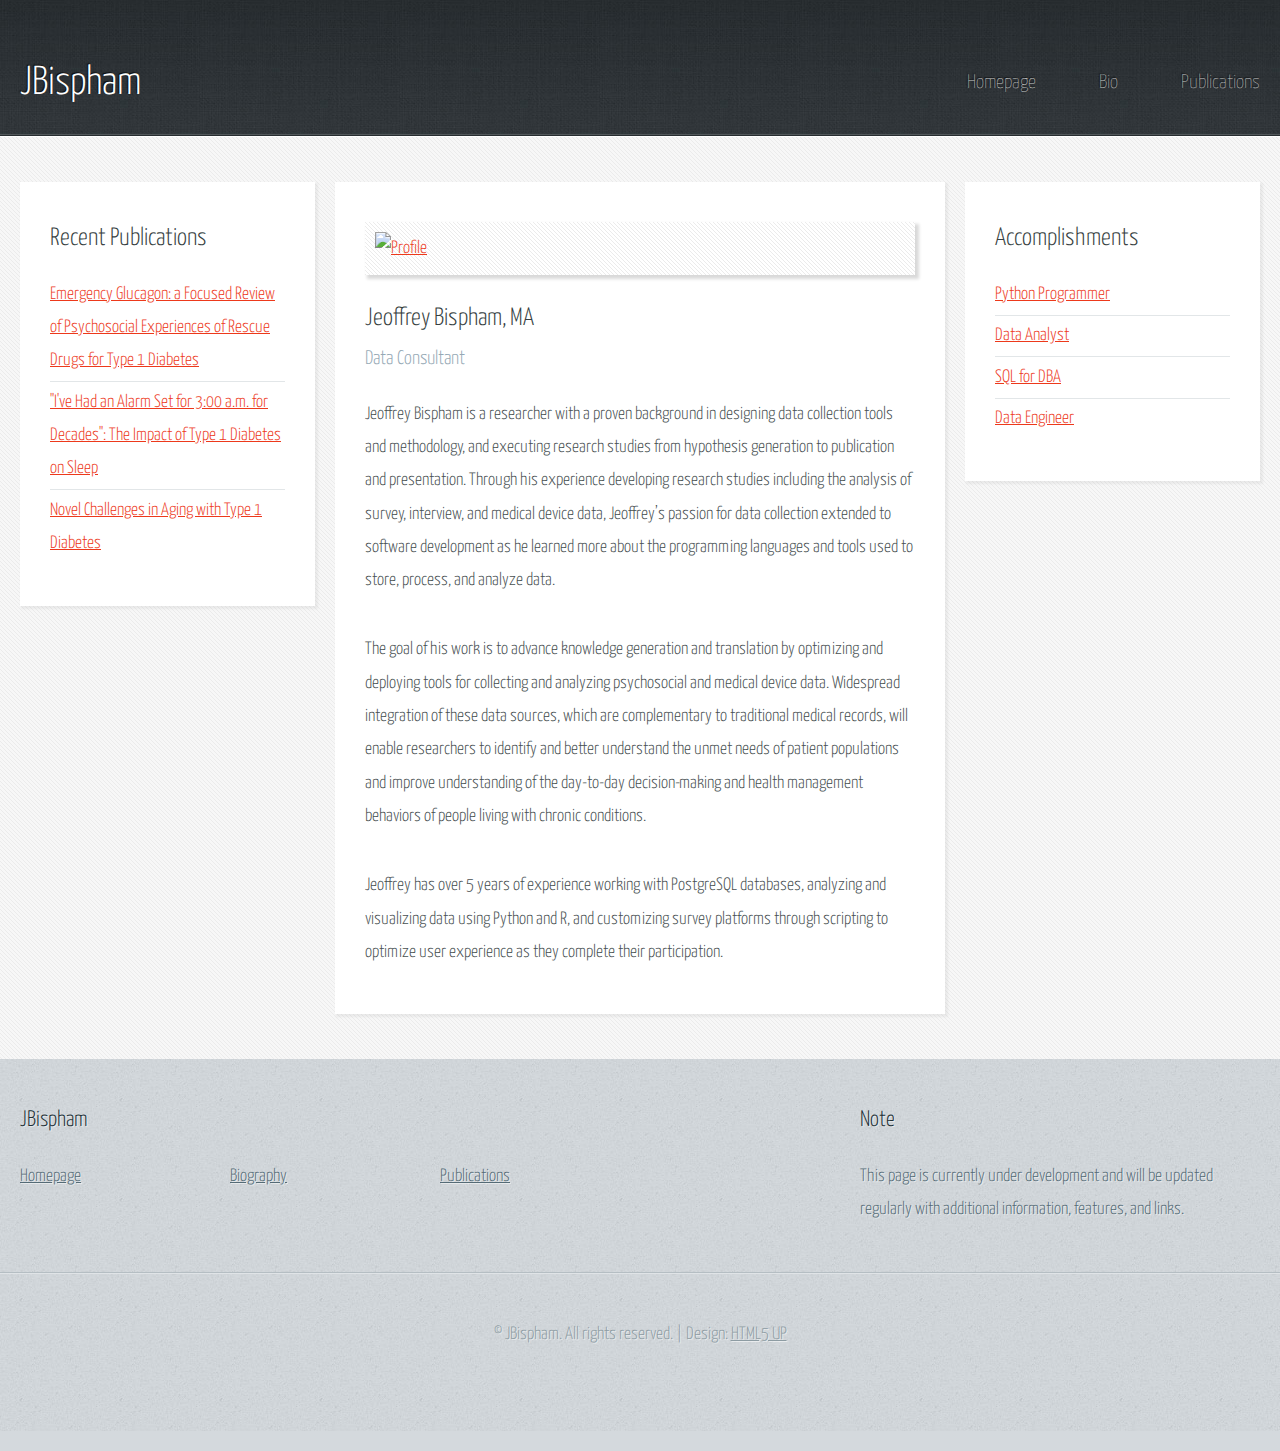
==== commit 51a0b0b0: "Text edits" ====
--- a/Bio.html
+++ b/Bio.html
@@ -6,7 +6,7 @@
 -->
 <html>
 	<head>
-		<title>Three Column - Halcyonic by HTML5 UP</title>
+		<title>JBispham</title>
 		<meta charset="utf-8" />
 		<meta name="viewport" content="width=device-width, initial-scale=1, user-scalable=no" />
 		<link rel="stylesheet" href="assets/css/main.css" />
@@ -77,16 +77,16 @@
 								<!-- Main Content -->
 								<section>
 									<header>
-										<a class="bordered-feature-image"><img src="images/IMG_3421.jpg" alt="" /></a>
-										<h2>Jeoffrey Bispham</h2>
+										<a class="bordered-feature-image"><img src="images/IMG_3421.JPG" alt="Profile" /></a>
+										<h2>Jeoffrey Bispham, MA</h2>
 										<h3>Data Consultant</h3>
 									</header>
 									<p>
 										Jeoffrey Bispham is a researcher with a proven background in designing data
 										collection tools and methodology, and executing research studies from
 										hypothesis generation to publication and presentation. Through his experience
-										developing research studies to include the analysis of survey, interview,
-										and medical device data; Jeoffrey’s passion for data collection extended to
+										developing research studies including the analysis of survey, interview,
+										and medical device data, Jeoffrey’s passion for data collection extended to
 										software development as he learned more about the programming
 										languages and tools used to store, process, and analyze data.
 									</p>
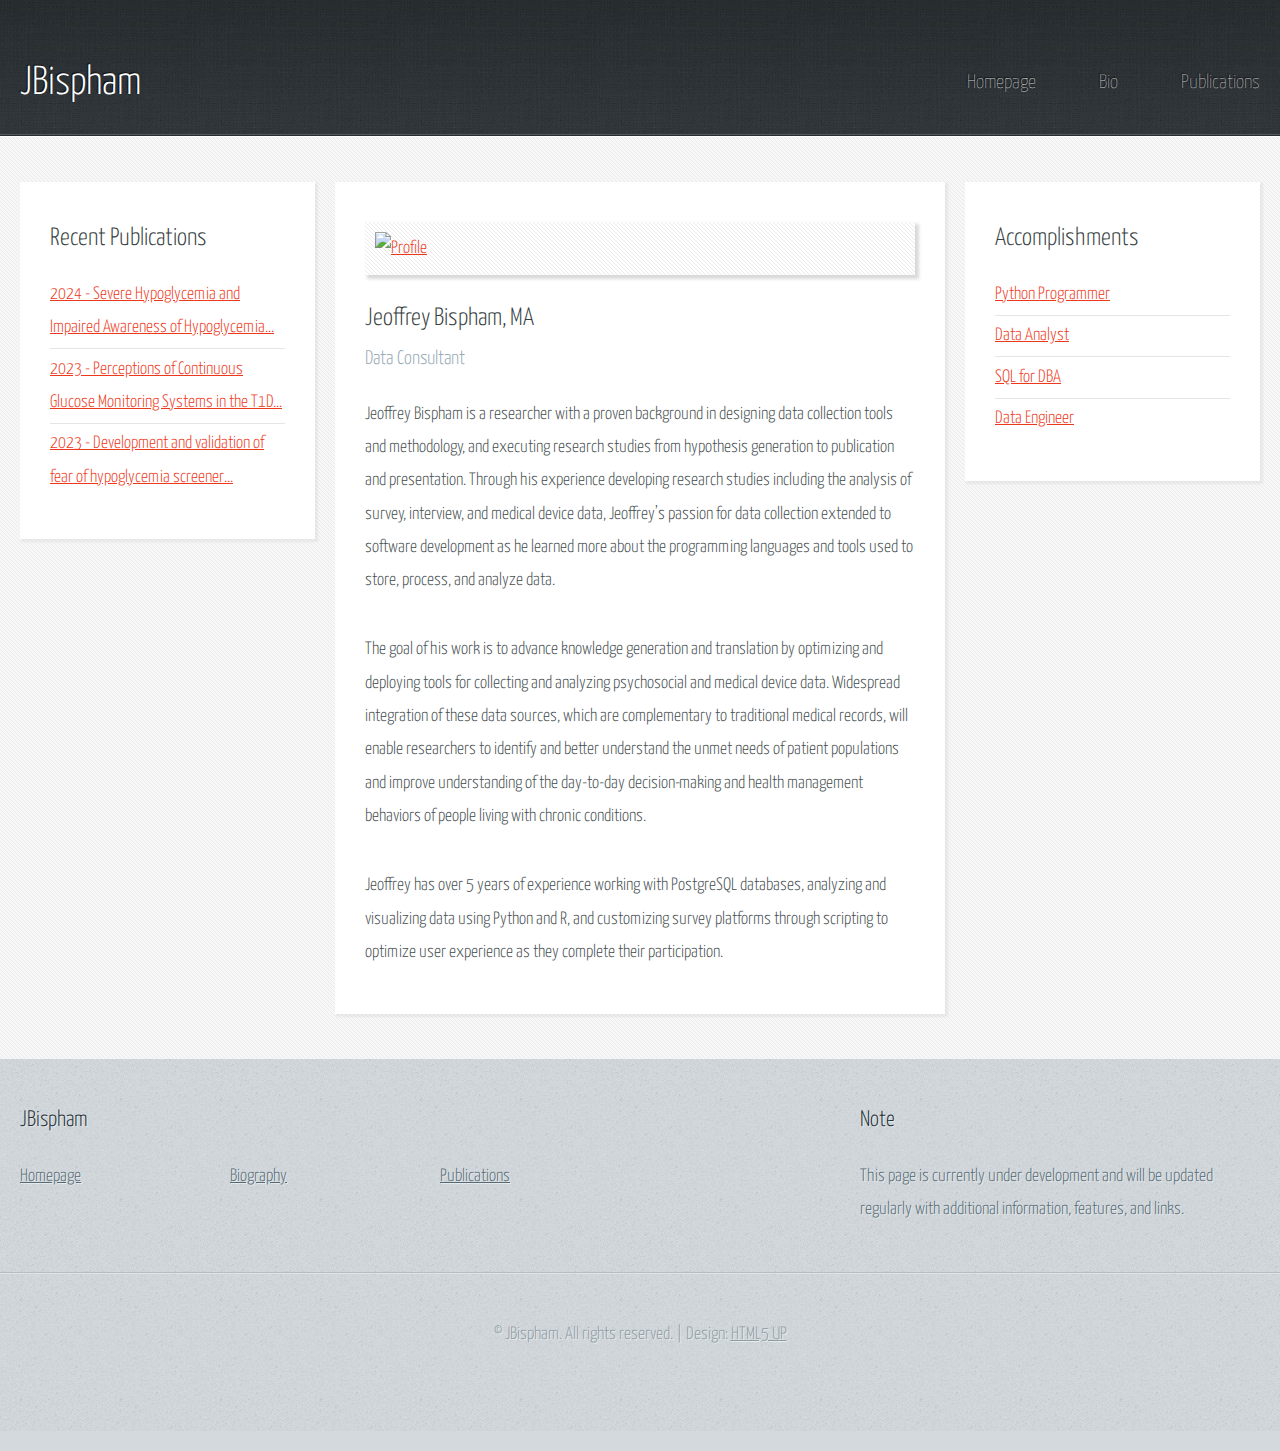
==== commit f1dc0272: "Updates to Publications.html: Current pubs as of April 20, 2024" ====
--- a/Bio.html
+++ b/Bio.html
@@ -53,22 +53,22 @@
 											Enter any content here
 										</p>-->
 										<ul class="link-list">
-											<li><a href="10.1007/s11892-021-01443-y">Emergency Glucagon: a Focused Review of Psychosocial Experiences of Rescue Drugs for Type 1 Diabetes</a></li>
-											<li><a href="10.2337/cd20-0026">"I've Had an Alarm Set for 3:00 a.m. for Decades": The Impact of Type 1 Diabetes on Sleep</a></li>
-											<li><a href="10.1007/s11892-020-01298-9">Novel Challenges in Aging with Type 1 Diabetes</a></li>
+											<li><a href="https://doi.org/10.2337/dc23-1765">2024 - Severe Hypoglycemia and Impaired Awareness of Hypoglycemia...</a></li>
+											<li><a href="https://doi.org/10.2337/cd23-0005">2023 - Perceptions of Continuous Glucose Monitoring Systems in the T1D...</a></li>
+											<li><a href="https://doi.org/10.1186/s41687-023-00585-9">2023 - Development and validation of fear of hypoglycemia screener...</a></li>
 										</ul>
 									</section>
 									<!-- <section>
 										<header>
-											<h2>Magna Phasellus</h2>
+											<h2>Header Text</h2>
 										</header>
 										<ul class="link-list">
-											<li><a href="#">Sed dolore viverra</a></li>
-											<li><a href="#">Ligula non varius</a></li>
-											<li><a href="#">Nec sociis natoque</a></li>
-											<li><a href="#">Penatibus et magnis</a></li>
-											<li><a href="#">Dis parturient montes</a></li>
-											<li><a href="#">Nascetur ridiculus</a></li>
+											<li><a href="#">Text here</a></li>
+											<li><a href="#">Text here</a></li>
+											<li><a href="#">Text here</a></li>
+											<li><a href="#">Text here</a></li>
+											<li><a href="#">Text here</a></li>
+											<li><a href="#">Text here</a></li>
 										</ul>
 									</section> -->
 							</div>
@@ -120,22 +120,21 @@
 											<li><a href="#"><div class="hover-img">Data Analyst<span><img src="Certificates/DAwPython.jpg" alt="image" height="200"/></span></div></a></li>
 											<li><a href="#"><div class="hover-img">SQL for DBA<span><img src="Certificates/SQLforDBA.jpg" alt="image" height="200"/></span></div></a></li>
 											<li><a href="#"><div class="hover-img">Data Engineer<span><img src="Certificates/DEwPython.jpg" alt="image" height="200"/></span></div></a></li>
-									<!--		<li><a href="#">Nascetur ridiculus</a></li> -->
+									<!--		<li><a href="#">Text here</a></li> -->
 										</ul>
 								</section>
 								<!--<section>
 										<header>
-											<h2>Ipsum Dolor</h2>
+											<h2>Header Text</h2>
 										</header>
 										<p>
-											Vehicula fermentum ligula at pretium. Suspendisse semper iaculis eros, eu aliquam
-											iaculis. Phasellus ultrices diam sit amet orci lacinia sed consequat.
+											This section can be used as an additional information sections.
 										</p>
 										<ul class="link-list">
-											<li><a href="#">Sed dolore viverra</a></li>
-											<li><a href="#">Ligula non varius</a></li>
-											<li><a href="#">Dis parturient montes</a></li>
-											<li><a href="#">Nascetur ridiculus</a></li>
+											<li><a href="#">Text here</a></li>
+											<li><a href="#">Text here</a></li>
+											<li><a href="#">Text here</a></li>
+											<li><a href="#">Text here</a></li>
 										</ul>
 									</section>-->
 
@@ -158,33 +157,33 @@
 												<div class="col-3 col-12-small">
 													<ul class="link-list last-child">
 														<li><a href="index.html">Homepage</a></li>
-													<!--HIDDEN UNTIL COMPLETE	<li><a href="#">Sed mattis quis rutrum</a></li>
-														<li><a href="#">Accumsan suspendisse</a></li>
-														<li><a href="#">Eu varius vitae magna</a></li> -->
+													<!--HIDDEN UNTIL COMPLETE	<li><a href="#">Text here</a></li>
+														<li><a href="#">Text here</a></li>
+														<li><a href="#">Text here</a></li> -->
 													</ul>
 												</div>
 												<div class="col-3 col-12-small">
 													<ul class="link-list last-child">
 														<li><a href="Bio.html">Biography</a></li>
-													<!--	<li><a href="#">Sed mattis quis rutrum</a></li>
-														<li><a href="#">Accumsan suspendisse</a></li>
-														<li><a href="#">Eu varius vitae magna</a></li> -->
+													<!--	<li><a href="#">Text here</a></li>
+														<li><a href="#">Text here</a></li>
+														<li><a href="#">Text here</a></li> -->
 													</ul>
 												</div>
 												<!-- <div class="col-3 col-12-small">
 													<ul class="link-list last-child">
 														<li><a href="Certifications.html">Certifications</a></li>
-														<li><a href="#">Sed mattis quis rutrum</a></li>
-														<li><a href="#">Accumsan suspendisse</a></li>
-														<li><a href="#">Eu varius vitae magna</a></li>
+														<li><a href="#">Text here</a></li>
+														<li><a href="#">Text here</a></li>
+														<li><a href="#">Text here</a></li>
 													</ul>
 												</div> -->
 												<div class="col-3 col-12-small">
 													<ul class="link-list last-child">
 														<li><a href="Publications.html">Publications</a></li>
-													<!--	<li><a href="#">Sed mattis quis rutrum</a></li>
-														<li><a href="#">Accumsan suspendisse</a></li>
-														<li><a href="#">Eu varius vitae magna</a></li> -->
+													<!--	<li><a href="#">Text here</a></li>
+														<li><a href="#">Text here</a></li>
+														<li><a href="#">Text here</a></li> -->
 													</ul>
 												</div>
 											</div>
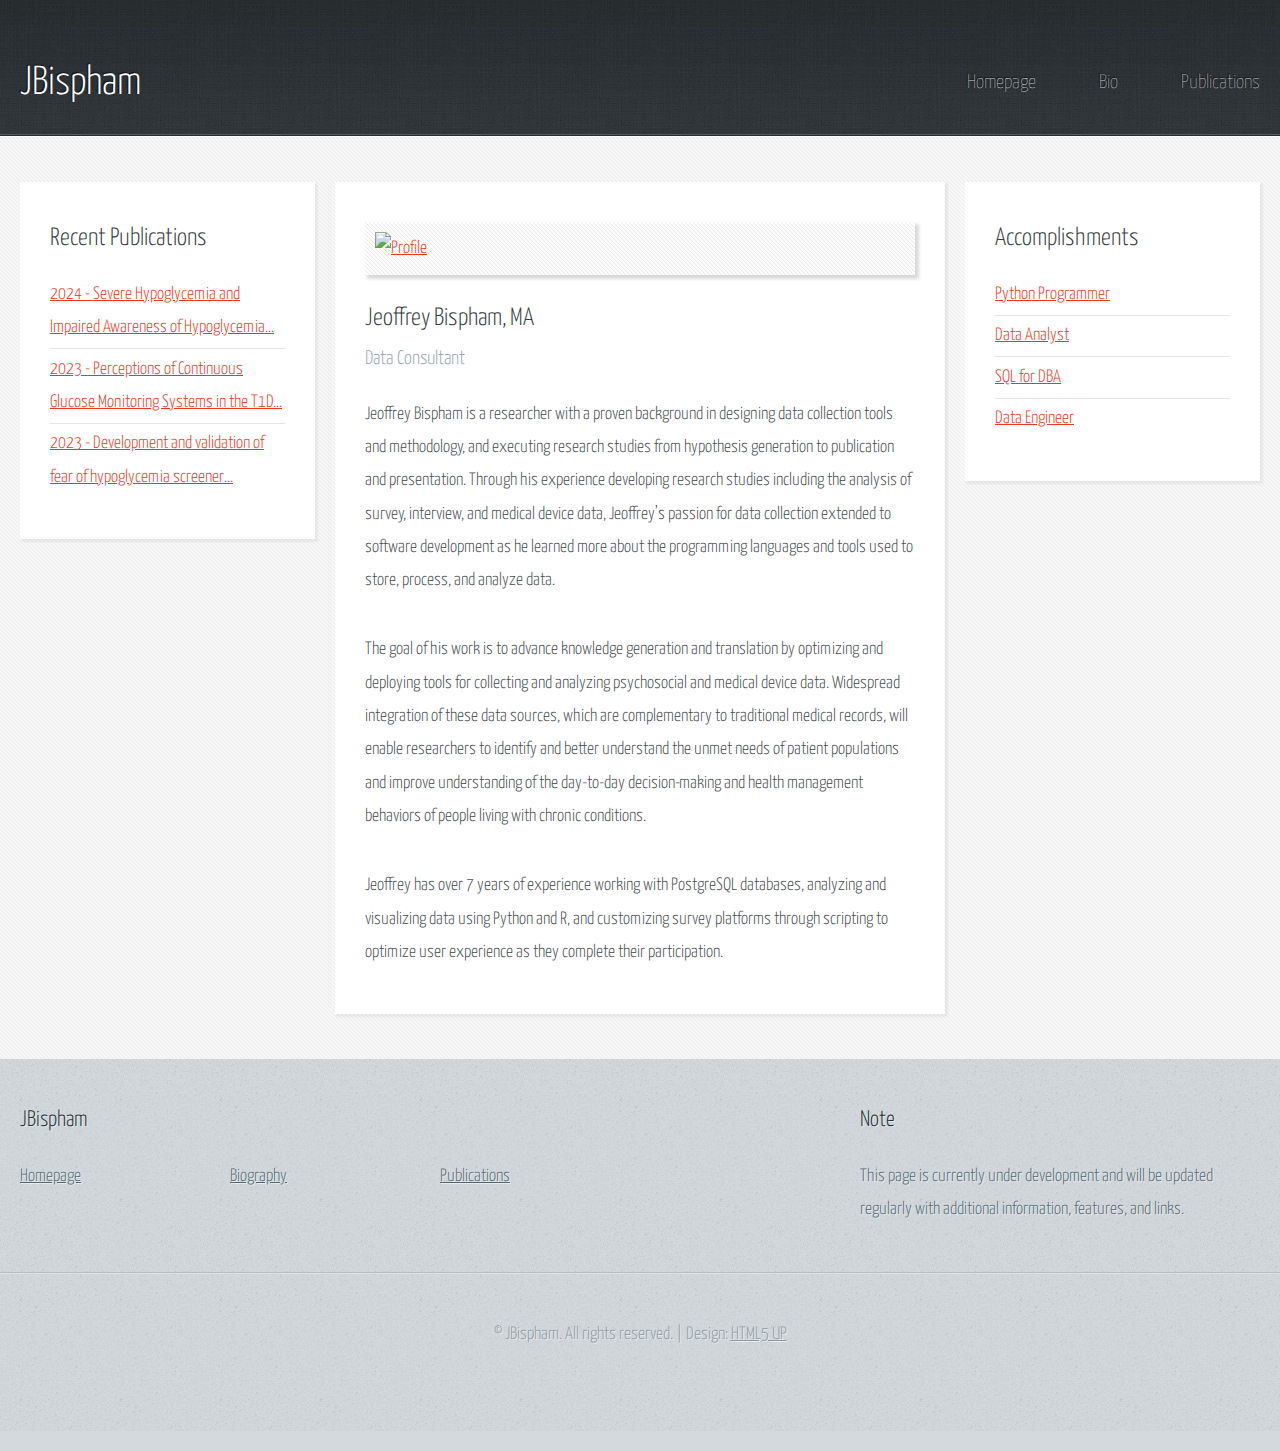
==== commit 3beac388: "Updates to Publications.html: Current pubs as of April 20, 2024" ====
--- a/Bio.html
+++ b/Bio.html
@@ -100,7 +100,7 @@
 										behaviors of people living with chronic conditions.
 									</p>
 									<p>
-										Jeoffrey has over 5 years of experience working with PostgreSQL databases,
+										Jeoffrey has over 7 years of experience working with PostgreSQL databases,
 										analyzing and visualizing data using Python and R, and customizing survey
 										platforms through scripting to optimize user experience as they complete
 										their participation.
